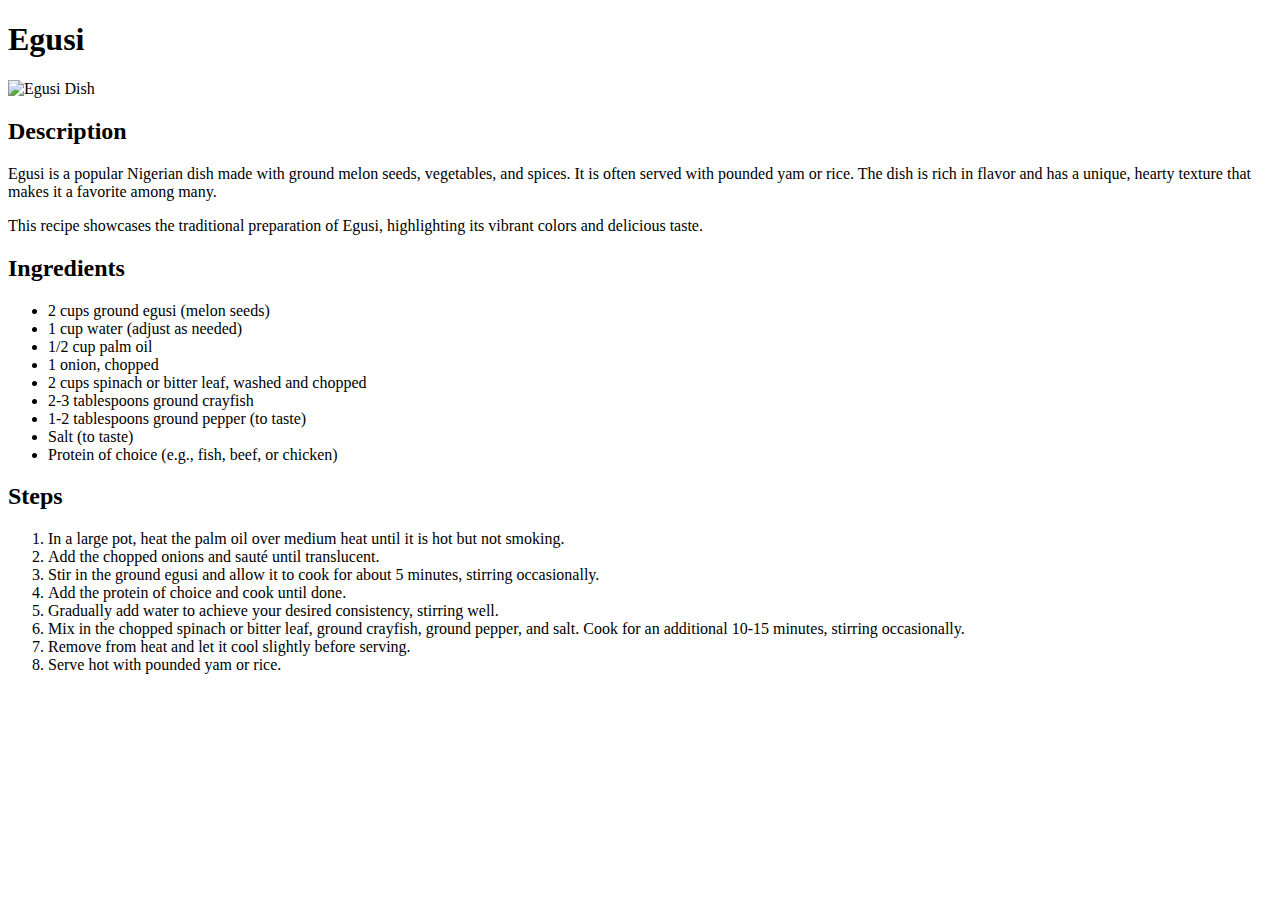
==== odin-recepies/recepies/egusi.html @ 048ef0f8 "Created fries.html and egusi.html Modified index.html to fit the new pages Created new directory for" ====
<!DOCTYPE html>
<html lang="en">
<head>
    <meta charset="UTF-8">
    <meta name="viewport" content="width=device-width, initial-scale=1.0">
    <title>Egusi Recipe</title>
</head>
<body>
    <h1>Egusi</h1>
    <img src="http://127.0.0.1:5500/odin-recepies/images/egusi.png" alt="Egusi Dish" style="width: 100%; max-width: 600px;">

    <h2>Description</h2>
    <p>Egusi is a popular Nigerian dish made with ground melon seeds, vegetables, and spices. It is often served with pounded yam or rice. The dish is rich in flavor and has a unique, hearty texture that makes it a favorite among many.</p>
    <p>This recipe showcases the traditional preparation of Egusi, highlighting its vibrant colors and delicious taste.</p>

    <h2>Ingredients</h2>
    <ul>
        <li>2 cups ground egusi (melon seeds)</li>
        <li>1 cup water (adjust as needed)</li>
        <li>1/2 cup palm oil</li>
        <li>1 onion, chopped</li>
        <li>2 cups spinach or bitter leaf, washed and chopped</li>
        <li>2-3 tablespoons ground crayfish</li>
        <li>1-2 tablespoons ground pepper (to taste)</li>
        <li>Salt (to taste)</li>
        <li>Protein of choice (e.g., fish, beef, or chicken)</li>
    </ul>

    <h2>Steps</h2>
    <ol>
        <li>In a large pot, heat the palm oil over medium heat until it is hot but not smoking.</li>
        <li>Add the chopped onions and sauté until translucent.</li>
        <li>Stir in the ground egusi and allow it to cook for about 5 minutes, stirring occasionally.</li>
        <li>Add the protein of choice and cook until done.</li>
        <li>Gradually add water to achieve your desired consistency, stirring well.</li>
        <li>Mix in the chopped spinach or bitter leaf, ground crayfish, ground pepper, and salt. Cook for an additional 10-15 minutes, stirring occasionally.</li>
        <li>Remove from heat and let it cool slightly before serving.</li>
        <li>Serve hot with pounded yam or rice.</li>
    </ol>
</body>
</html>
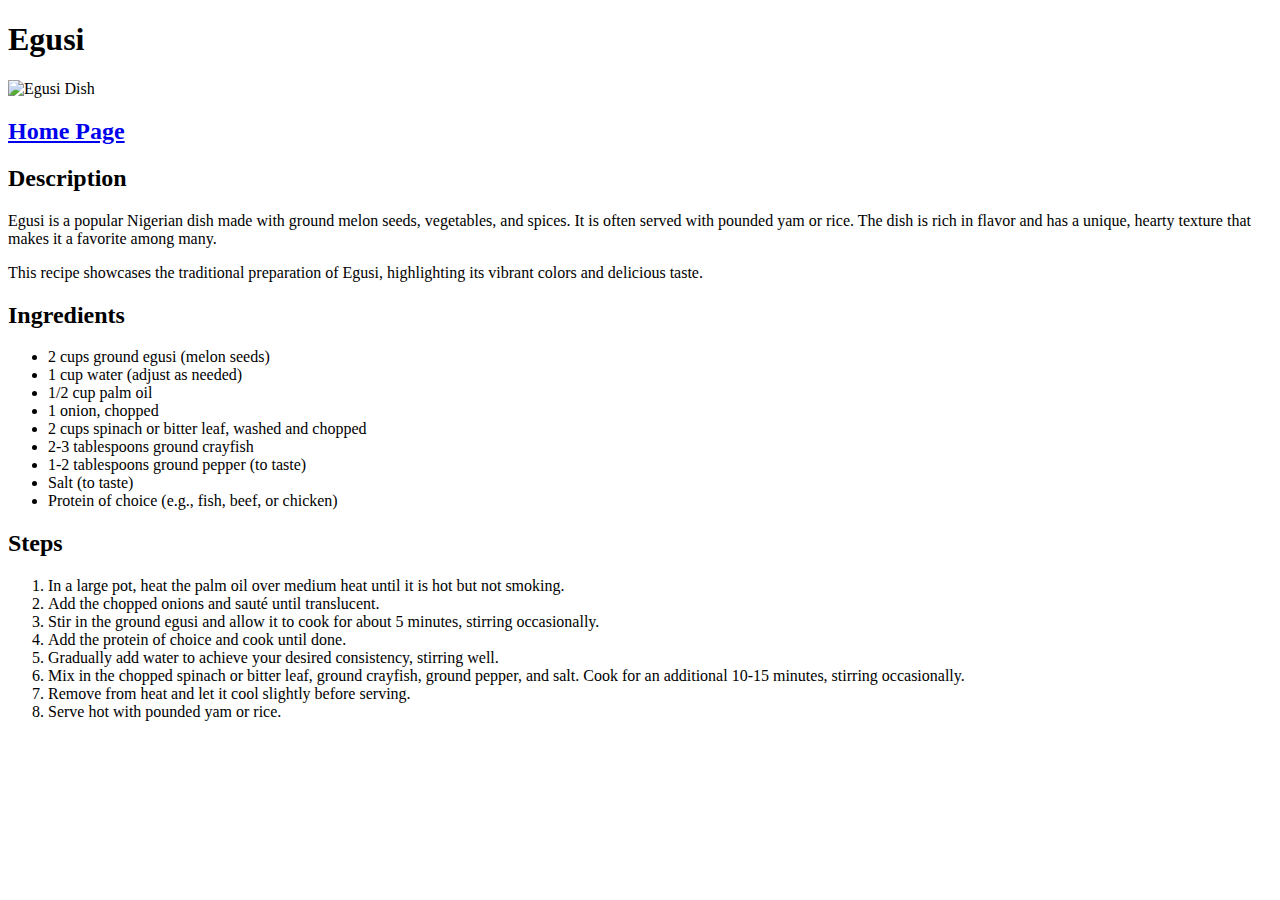
==== commit fde1f204: "odin-landing-page created inex.html and styles.css created for this odin project" ====
--- a/odin-recepies/recepies/egusi.html
+++ b/odin-recepies/recepies/egusi.html
@@ -8,7 +8,9 @@
 <body>
     <h1>Egusi</h1>
     <img src="http://127.0.0.1:5500/odin-recepies/images/egusi.png" alt="Egusi Dish" style="width: 100%; max-width: 600px;">
-
+    <h2>
+        <a href="odin-recepies/index.html">Home Page</a>
+    </h2>
     <h2>Description</h2>
     <p>Egusi is a popular Nigerian dish made with ground melon seeds, vegetables, and spices. It is often served with pounded yam or rice. The dish is rich in flavor and has a unique, hearty texture that makes it a favorite among many.</p>
     <p>This recipe showcases the traditional preparation of Egusi, highlighting its vibrant colors and delicious taste.</p>
